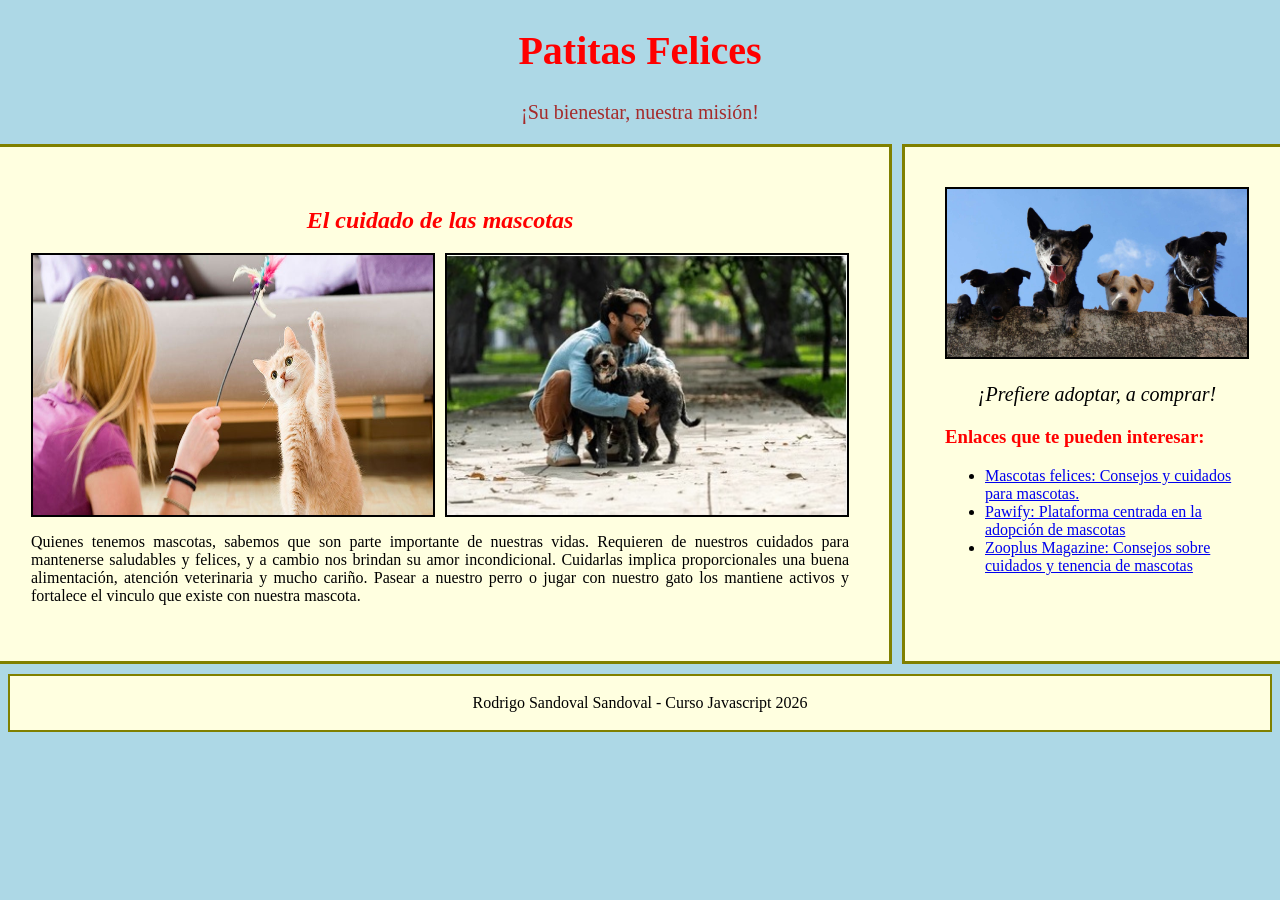
==== index.html @ 33e87a7c "Creación y aplicación de estilos CSS Versión del práctico de la lección 3." ====
<!DOCTYPE html>                                                                                                                 <!-- instrucción para el navegador: "Utiliza HTML5 para renderizar la página"  -->
                                                                                                                                <!-- esto se usa para garantizar compatibilidad en la variedad de navegadores -->   

<html lang="es">                                                                                                                <!-- Inicio del documento html e indicamos que el idioma principal es el español -->                                


<head>                                                                                                                          <!-- Cabecera del documento html -->          

    <meta charset="UTF-8">                                                                                                      <!-- Metadatos con la codificación de caracteres para el documento -->   
    
    <title>Patitas Felices</title>                                              

    <link rel="stylesheet" href="./ASSETS/CSS/styles.css">                                                                      <!-- Hoja de estilo .css (futura) / por ahora se aplican formatos localmente :-) -->

</head>                                                                        

<body>                                                                                                                          <!-- Cuerpo del documento html -->   
    

    <header>                                                                                                                    <!-- Encabezado de la página web-->   
        
        <h1>                                                                                                                    <!-- estilo aplicado a h1 se mueve a .css-->
            Patitas Felices
        </h1>                                                
        
        <p id="eslogan">                                                                                                        <!-- estilo aplicado a #eslogan se mueve a .css--> 
            ¡Su bienestar, nuestra misión!
        </p>                                       
        
    </header>                                                                   

    <section>                                                                                                                   <!-- Sección principal: estilo aplicado en .css -->

        <article>                                                                                                               <!-- Elemento article: Contenido principal -->
            
            <h2>                                                                                                                <!-- Subtitulo estilo aplicado en .css-->
                El cuidado de las mascotas
            </h2>

            <div id="contenedor-fotos">                                                                                         <!-- Contenedor para alinear las fotos, se aplica estilo en .css -->
                <img id="fotoperro"src="./ASSETS/IMG/imagen1.jpg" alt="humano abrazando perro">                                 <!-- imagen1 desde la carpeta IMG, se aplica estilo en .css -->       
                <img id="fotogato" src="./ASSETS/IMG/imagen2.jpg" alt="humano y gato jugando">                                  <!-- imagen2 desde la carpeta IMG, se aplica estilo en .css-->
            </div>
        
            <p id="contenido-principal">                                                                                        <!-- Párrafo con el contenido principal, se aplica estilo en .css -->
                Quienes tenemos mascotas, sabemos que son parte importante de nuestras vidas.
                Requieren de nuestros cuidados para mantenerse saludables y felices, y a cambio 
                nos brindan su amor incondicional. Cuidarlas implica proporcionales una buena alimentación, 
                atención veterinaria y mucho cariño. Pasear a nuestro perro o jugar con nuestro gato 
                los mantiene activos y fortalece el vinculo que existe con nuestra mascota.
            </p>   

        </article>                                                              

        <aside>                                                                                                                 <!-- Elemento aside: estilo aplicado en .css-->                                                
            
            <div id="contenedor-foto-aside">                                                                                    <!-- Contenedor para alinear la foto al centro, estilo aplicado en .css -->
                <img id ="fotojauria" src="./ASSETS/IMG/imagen3.jpg" alt="perros mirando">                                      <!-- imagen3 desde la carpeta IMG, se aplica estilo en .css -->
            </div>

            <p id="mensaje">                                                                                                    <!-- Párrafo con frase final, se aplica estilo en .css -->
                ¡Prefiere adoptar, a comprar!
            </p>                                                                             
            

            <h3>                                                                                                                <!-- Subtítulo para la sección de enlaces, se aplica estilo en .css -->
                Enlaces que te pueden interesar:                                                                                   
            </h3>
            
            <ul>                                                                                                                <!-- Lista no ordenada con enlaces a recursos relacionados -->      
                <li><a href="https://www.mascotas-felices.com/">Mascotas felices: Consejos y cuidados para mascotas.</a></li>                             
                <li><a href="https://pawify.dev/">Pawify: Plataforma centrada en la adopción de mascotas</a></li>
                <li><a href="https://www.zooplus.es/magazine">Zooplus Magazine: Consejos sobre cuidados y tenencia de mascotas</a></li>

            </ul>

        </aside>                                                                

    </section>                                                                              

    <footer>                                                                                                                    <!-- Pie de página, estilo aplicado en .css -->

        <p>                                                                                                                     <!-- Autor - curso y año -->
            Rodrigo Sandoval Sandoval - Curso Javascript 2026 
        </p>              
    
    </footer>                                                                      

</body>                                                                         

</html>                                                                                                                           <!-- Fin del documento HTML -->
---- ASSETS/CSS/styles.css ----
/* ESTILO PAGINA PATITAS FELICES */



/* aplicación de formato al body, color de fondo lightblue */
body{
    background-color: lightblue;                    
}


/* aplicación formato a los encabezados h1 y h2, color rojo */
body h1{                                      
    color: red;
/* se agrega un formato de tamaño de fuente y alineación al título */
    font-size: 40px; 
    text-align: center;
}


body h2{
    color: red;
/* se agrega alineación al centro y estilo cursiva al subtítulo */
    font-style: italic; 
    text-align: center;
}


/* aplicación de formato al eslogan color de fuente, tamaño de fuente y alineación al centro */
#eslogan{                                                                                                        
    color: brown; 
    font-size: 20px; 
    text-align: center;
}


/* aplicación de orden de sus elementos en una fila flexible, separación entre elementos y justifidos al centro */
section{
    display: flex;
    justify-content: center;
    gap: 10px;
}


/* aplicación de formato al artículo, con borde, tamaño, padding y color de fondo */
article{
   border: 3px solid olive;
   width: 860px;
   padding: 40px;
   background-color: lightyellow;
}


/* aplicación de formato al contenedor de fotos, con orden de sus elementos en una fila flexible, separación entre elementos y gap */
#contenedor-fotos{
    display: flex;
    justify-content: space-between;
    gap: 10px;
}


/* aplicación de formato a foto 1, con borde y tamaño */
#contenedor-fotos #fotoperro{
    border: 2px solid black;
    width:400px;
}


/* aplicación de formato a foto 2, con borde y tamaño */
#contenedor-fotos #fotogato{
    border: 2px solid black;
    width:400px;

}


/* aplicación de formato al parrafo con contenido principal, con alineación justificada para que se distribuya uniformemente */
#contenido-principal{
    text-align: justify;
}


/* aplicación de formato al elemento aside, con borde, tamaño, padding y color de fondo */
aside{
    border: 3px solid olive;
    width: 860px;
    padding: 40px;
    background-color: lightyellow;
}

/* aplicación de formato al contenedor de la foto del aside, con alineación al centro */
#contenedor-foto-aside{
    text-align: center;
}


/* aplicación de formato a la foto del aside, con borde y tamaño */
#fotojauria{
    border: 2px solid black;
    width: 300px;
}

/* aplicación de formato al parrafo con mensaje, con estilo cursiva, tamaño de fuente y alineación al centro */
#mensaje{
    font-style: italic;
    font-size: 20px;
    text-align: center;
}

/* aplicación de formato al encabezado h3 del aside, con color rojo, alineación al izquierda */
aside h3{
    color: red;
    text-align: left;
}

/* aplicación de formato al footer, con borde, tamaño, padding y color de fondo */
footer{

    border: 2px solid olive;
    padding: 2px;
    margin-top: 10px;
    background-color: lightyellow;    
}


/* aplicación de formato al parrafo del footer, con alineación al centro */
footer p{
    text-align: center;
}
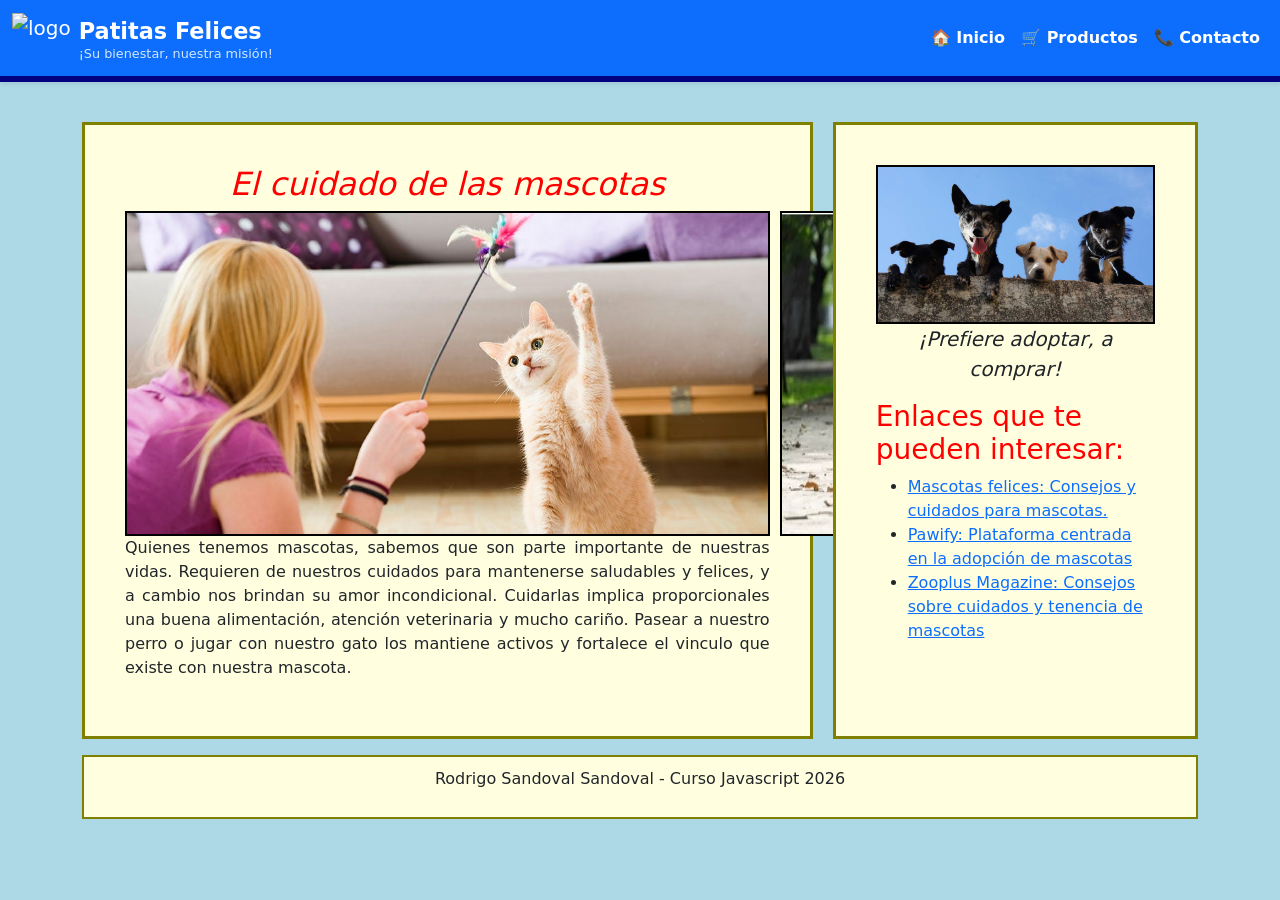
==== commit 36908c4b: "Se agregan los cambios de la actividad práctica: Diseño responsivo y Navbar con Bootstrap." ====
--- a/index.html
+++ b/index.html
@@ -2,90 +2,126 @@
                                                                                                                                 <!-- esto se usa para garantizar compatibilidad en la variedad de navegadores -->   
 
 <html lang="es">                                                                                                                <!-- Inicio del documento html e indicamos que el idioma principal es el español -->                                
-
+    
 
 <head>                                                                                                                          <!-- Cabecera del documento html -->          
 
-    <meta charset="UTF-8">                                                                                                      <!-- Metadatos con la codificación de caracteres para el documento -->   
-    
+    <meta charset="UTF-8">                                                                                                      <!-- Metadatos con la codificación de caracteres para el documento -->                
+                                                            
+    <meta name="viewport" content="width=device-width, initial-scale=1.0">                                                      <!-- para que se use el ancho real de dispositivo y no se haga zoom automatico -->
+
     <title>Patitas Felices</title>                                              
 
-    <link rel="stylesheet" href="./ASSETS/CSS/styles.css">                                                                      <!-- Hoja de estilo .css (futura) / por ahora se aplican formatos localmente :-) -->
-
+    <link href="https://cdn.jsdelivr.net/npm/bootstrap@5.3.8/dist/css/bootstrap.min.css" rel="stylesheet">                      <!-- Se carga boostrap desde internet usando enlace  (CDN) --> 
+    <link rel="stylesheet" href="./ASSETS/CSS/styles.css">                                                                      <!-- Hoja de estilo .css local -->
 </head>                                                                        
 
 <body>                                                                                                                          <!-- Cuerpo del documento html -->   
     
 
     <header>                                                                                                                    <!-- Encabezado de la página web-->   
-        
-        <h1>                                                                                                                    <!-- estilo aplicado a h1 se mueve a .css-->
-            Patitas Felices
-        </h1>                                                
-        
-        <p id="eslogan">                                                                                                        <!-- estilo aplicado a #eslogan se mueve a .css--> 
-            ¡Su bienestar, nuestra misión!
-        </p>                                       
+                
+        <nav class="navbar navbar-expand-lg navbar-dark bg-primary shadow-sm">
+        <div class="container-fluid">
+
+            <a class="navbar-brand d-flex align-items-center" href="#">
+                <img src="./ASSETS/IMG/imagen_logo.PNG" alt="logo" class="logo-navbar me-2">                                    <!-- Se agrega imagen logo -->
+                    <div class="d-flex flex-column">
+                        <span class="titulo-navbar">Patitas Felices</span>
+                        <span class="eslogan-navbar">¡Su bienestar, nuestra misión!</span>
+                    </div>
+            </a>
+
+            <button class="navbar-toggler" type="button" data-bs-toggle="collapse" data-bs-target="#menu">                      <!-- Botón tipo hamburguesa -->
+            <span class="navbar-toggler-icon"></span>
+            </button>
+
+        <div class="collapse navbar-collapse" id="menu">                                                                        <!-- Menú -->
+                <ul class="navbar-nav ms-auto text-center">
+
+                    <li class="nav-item">
+                    <a class="nav-link fw-semibold text-dark" href="#">🏠 Inicio</a>                                            <!-- Se usa recurso de emojis para "acompañar" titulos de las opciones del menu -->
+                    </li>
+
+                    <li class="nav-item">
+                    <a class="nav-link fw-semibold text-dark" href="#">🛒 Productos</a>
+                    </li>
+
+                    <li class="nav-item">
+                    <a class="nav-link fw-semibold text-dark" href="#">📞 Contacto</a>
+                    </li>
+
+                </ul>
+            </div>
+
+        </div>
+        </nav>  
         
     </header>                                                                   
 
-    <section>                                                                                                                   <!-- Sección principal: estilo aplicado en .css -->
+    <main class = "container mt-4">
 
-        <article>                                                                                                               <!-- Elemento article: Contenido principal -->
+        <section class ="py-3">                                                                                                     <!-- aplicamos clase boostrap para un padding vertical  -->                                                                                                          <!-- Se usa la clase "margin top" del css boostrap para generar un espacio con la navbar  -->                                                                                                  <!-- Sección principal: estilo aplicado en .css -->
+
+            <article>                                                                                                               <!-- Elemento article: Contenido principal -->
+                
+                <h2>                                                                                                                <!-- Subtitulo estilo aplicado en .css-->
+                    El cuidado de las mascotas
+                </h2>
+
+                <div id="contenedor-fotos">                                                                                         <!-- Contenedor para alinear las fotos, se aplica estilo en .css -->
+                    <img id="fotoperro"src="./ASSETS/IMG/imagen1.jpg" alt="humano abrazando perro">                                 <!-- imagen1 desde la carpeta IMG, se aplica estilo en .css -->       
+                    <img id="fotogato" src="./ASSETS/IMG/imagen2.jpg" alt="humano y gato jugando">                                  <!-- imagen2 desde la carpeta IMG, se aplica estilo en .css-->
+                </div>
             
-            <h2>                                                                                                                <!-- Subtitulo estilo aplicado en .css-->
-                El cuidado de las mascotas
-            </h2>
+                <p id="contenido-principal">                                                                                        <!-- Párrafo con el contenido principal, se aplica estilo en .css -->
+                    Quienes tenemos mascotas, sabemos que son parte importante de nuestras vidas.
+                    Requieren de nuestros cuidados para mantenerse saludables y felices, y a cambio 
+                    nos brindan su amor incondicional. Cuidarlas implica proporcionales una buena alimentación, 
+                    atención veterinaria y mucho cariño. Pasear a nuestro perro o jugar con nuestro gato 
+                    los mantiene activos y fortalece el vinculo que existe con nuestra mascota.
+                </p>   
 
-            <div id="contenedor-fotos">                                                                                         <!-- Contenedor para alinear las fotos, se aplica estilo en .css -->
-                <img id="fotoperro"src="./ASSETS/IMG/imagen1.jpg" alt="humano abrazando perro">                                 <!-- imagen1 desde la carpeta IMG, se aplica estilo en .css -->       
-                <img id="fotogato" src="./ASSETS/IMG/imagen2.jpg" alt="humano y gato jugando">                                  <!-- imagen2 desde la carpeta IMG, se aplica estilo en .css-->
-            </div>
+            </article>                                                              
+
+            <aside>                                                                                                                 <!-- Elemento aside: estilo aplicado en .css-->                                                
+                
+                <div id="contenedor-foto-aside">                                                                                    <!-- Contenedor para alinear la foto al centro, estilo aplicado en .css -->
+                    <img id ="fotojauria" src="./ASSETS/IMG/imagen3.jpg" alt="perros mirando">                                      <!-- imagen3 desde la carpeta IMG, se aplica estilo en .css -->
+                </div>
+
+                <p id="mensaje">                                                                                                    <!-- Párrafo con frase final, se aplica estilo en .css -->
+                    ¡Prefiere adoptar, a comprar!
+                </p>                                                                             
+                
+
+                <h3>                                                                                                                <!-- Subtítulo para la sección de enlaces, se aplica estilo en .css -->
+                    Enlaces que te pueden interesar:                                                                                   
+                </h3>
+                
+                <ul>                                                                                                                <!-- Lista no ordenada con enlaces a recursos relacionados -->      
+                    <li><a href="https://www.mascotas-felices.com/">Mascotas felices: Consejos y cuidados para mascotas.</a></li>                             
+                    <li><a href="https://pawify.dev/">Pawify: Plataforma centrada en la adopción de mascotas</a></li>
+                    <li><a href="https://www.zooplus.es/magazine">Zooplus Magazine: Consejos sobre cuidados y tenencia de mascotas</a></li>
+
+                </ul>
+
+            </aside>                                                                
+
+        </section>                                                                              
+
+        <footer>                                                                                                                    <!-- Pie de página, estilo aplicado en .css -->
+
+            <p>                                                                                                                     <!-- Autor - curso y año -->
+                Rodrigo Sandoval Sandoval - Curso Javascript 2026 
+            </p>              
         
-            <p id="contenido-principal">                                                                                        <!-- Párrafo con el contenido principal, se aplica estilo en .css -->
-                Quienes tenemos mascotas, sabemos que son parte importante de nuestras vidas.
-                Requieren de nuestros cuidados para mantenerse saludables y felices, y a cambio 
-                nos brindan su amor incondicional. Cuidarlas implica proporcionales una buena alimentación, 
-                atención veterinaria y mucho cariño. Pasear a nuestro perro o jugar con nuestro gato 
-                los mantiene activos y fortalece el vinculo que existe con nuestra mascota.
-            </p>   
+        </footer>                                                                      
 
-        </article>                                                              
+</main>
 
-        <aside>                                                                                                                 <!-- Elemento aside: estilo aplicado en .css-->                                                
-            
-            <div id="contenedor-foto-aside">                                                                                    <!-- Contenedor para alinear la foto al centro, estilo aplicado en .css -->
-                <img id ="fotojauria" src="./ASSETS/IMG/imagen3.jpg" alt="perros mirando">                                      <!-- imagen3 desde la carpeta IMG, se aplica estilo en .css -->
-            </div>
-
-            <p id="mensaje">                                                                                                    <!-- Párrafo con frase final, se aplica estilo en .css -->
-                ¡Prefiere adoptar, a comprar!
-            </p>                                                                             
-            
-
-            <h3>                                                                                                                <!-- Subtítulo para la sección de enlaces, se aplica estilo en .css -->
-                Enlaces que te pueden interesar:                                                                                   
-            </h3>
-            
-            <ul>                                                                                                                <!-- Lista no ordenada con enlaces a recursos relacionados -->      
-                <li><a href="https://www.mascotas-felices.com/">Mascotas felices: Consejos y cuidados para mascotas.</a></li>                             
-                <li><a href="https://pawify.dev/">Pawify: Plataforma centrada en la adopción de mascotas</a></li>
-                <li><a href="https://www.zooplus.es/magazine">Zooplus Magazine: Consejos sobre cuidados y tenencia de mascotas</a></li>
-
-            </ul>
-
-        </aside>                                                                
-
-    </section>                                                                              
-
-    <footer>                                                                                                                    <!-- Pie de página, estilo aplicado en .css -->
-
-        <p>                                                                                                                     <!-- Autor - curso y año -->
-            Rodrigo Sandoval Sandoval - Curso Javascript 2026 
-        </p>              
-    
-    </footer>                                                                      
+<script src="https://cdn.jsdelivr.net/npm/bootstrap@5.3.8/dist/js/bootstrap.bundle.min.js"></script>                               <!-- script .js para activar los componentes interactivos de boostrap -->
 
 </body>                                                                         
 
-</html>                                                                                                                           <!-- Fin del documento HTML -->+</html>                                                                                                                             <!-- Fin del documento HTML -->
--- a/ASSETS/CSS/styles.css
+++ b/ASSETS/CSS/styles.css
@@ -1,5 +1,81 @@
-/* ESTILO PAGINA PATITAS FELICES */
-
+
+/*********************************************************/
+/*                                                       */
+/*              CSS PAGINA PATITAS FELICES               */
+/*                                                       */
+/*  estudiante: Rodrigo Sandoval Sandoval                */
+/*  curso: Desarrollo app. web con JS 2026               */
+/*  v.2 - Diseño responsivo y Navbar con Bootstrap       */
+/*                                                       */
+/*********************************************************/
+
+
+
+
+/* tamaño base de las fuentes. */
+html {
+    font-size: 16px;                            
+}
+
+/**********************************************************/    
+/*          Personalización del navbar                    */
+/**********************************************************/
+
+/* aplicamos un borde inferior naranjo a la navbar*/
+.navbar {
+    border-bottom: 6px solid rgb(0, 0, 128);
+}
+
+/* tamaño para el logo en el navbar */
+.logo-navbar {
+    height: 50px;
+    width: auto;
+}
+
+/* tamaño para el titulo en el navbar */
+.titulo-navbar {
+    font-size: 1.4rem;
+    font-weight: bold;
+    color: white;
+}
+
+/* tamaño para el eslogan en el navbar y color celeste "suave" */
+.eslogan-navbar {
+    font-size: 0.8rem;
+    color: #d0e7ff;                                                         
+    line-height: 1;
+}
+
+/* color rectangulo del menu hamburguesa */
+.nav-link {
+    color: white !important;
+}
+
+/* personalización del efecto hover (al pasar el mouse sobre Inicio, Producto, Contacto) */
+.nav-link:hover {
+    color: #0a58ca;
+    background-color: #87ceeb;
+    border-radius: 10px;
+    transition: 0.3s;
+}
+
+/*  color blanco del menu "hamburguesa" */
+.navbar-toggler {
+    color: #d0e7ff;
+}
+
+/* invertimos el filtro del icono interior del menú "hambuguesa" 
+  para que se vea blanco */
+.navbar-toggler-icon {
+    filter: invert(1);                                                          
+}
+
+
+
+
+/**********************************************************/    
+/*          Personalización del body                      */
+/**********************************************************/
 
 
 /* aplicación de formato al body, color de fondo lightblue */
@@ -8,52 +84,39 @@
 }
 
 
-/* aplicación formato a los encabezados h1 y h2, color rojo */
-body h1{                                      
+/* se agrega alineación al centro y estilo cursiva al subtítulo */
+h2{
     color: red;
-/* se agrega un formato de tamaño de fuente y alineación al título */
-    font-size: 40px; 
-    text-align: center;
-}
-
-
-body h2{
-    color: red;
-/* se agrega alineación al centro y estilo cursiva al subtítulo */
-    font-style: italic; 
-    text-align: center;
-}
-
-
-/* aplicación de formato al eslogan color de fuente, tamaño de fuente y alineación al centro */
-#eslogan{                                                                                                        
-    color: brown; 
-    font-size: 20px; 
-    text-align: center;
-}
-
-
-/* aplicación de orden de sus elementos en una fila flexible, separación entre elementos y justifidos al centro */
+    font-style: italic;                                                       
+    text-align: center;
+}
+
+
+
+/* aplicación de orden de sus elementos usando flex-direction: 
+   column para diseño "mobile first", separación entre elementos
+   y justifidos al centro */
 section{
     display: flex;
-    justify-content: center;
+    flex-direction: column;
     gap: 10px;
 }
 
 
-/* aplicación de formato al artículo, con borde, tamaño, padding y color de fondo */
+/* aplicación de formato al artículo, con borde, tamaño, padding y 
+   color de fondo */
 article{
    border: 3px solid olive;
-   width: 860px;
    padding: 40px;
    background-color: lightyellow;
 }
 
 
-/* aplicación de formato al contenedor de fotos, con orden de sus elementos en una fila flexible, separación entre elementos y gap */
+/* aplicación de formato al contenedor de fotos, con orden de sus
+   elementos en una fila flexible, separación entre elementos y gap */
 #contenedor-fotos{
     display: flex;
-    justify-content: space-between;
+    flex-direction: column; /* móvil */
     gap: 10px;
 }
 
@@ -61,33 +124,37 @@
 /* aplicación de formato a foto 1, con borde y tamaño */
 #contenedor-fotos #fotoperro{
     border: 2px solid black;
-    width:400px;
+    /*width:400px;*/
+    width: 100%;
 }
 
 
 /* aplicación de formato a foto 2, con borde y tamaño */
 #contenedor-fotos #fotogato{
     border: 2px solid black;
-    width:400px;
-
-}
-
-
-/* aplicación de formato al parrafo con contenido principal, con alineación justificada para que se distribuya uniformemente */
+    /*width:400px;*/
+    width: 100%;
+
+}
+
+
+/* aplicación de formato al parrafo con contenido principal, 
+   con alineación justificada para que se distribuya uniformemente */
 #contenido-principal{
     text-align: justify;
 }
 
 
-/* aplicación de formato al elemento aside, con borde, tamaño, padding y color de fondo */
+/* aplicación de formato al elemento aside, con borde, tamaño, 
+   padding y color de fondo */
 aside{
     border: 3px solid olive;
-    width: 860px;
     padding: 40px;
     background-color: lightyellow;
 }
 
-/* aplicación de formato al contenedor de la foto del aside, con alineación al centro */
+/* aplicación de formato al contenedor de la foto del aside, 
+   con alineación al centro */
 #contenedor-foto-aside{
     text-align: center;
 }
@@ -96,28 +163,31 @@
 /* aplicación de formato a la foto del aside, con borde y tamaño */
 #fotojauria{
     border: 2px solid black;
-    width: 300px;
-}
-
-/* aplicación de formato al parrafo con mensaje, con estilo cursiva, tamaño de fuente y alineación al centro */
+    width: 100%;
+    max-width: 300px;
+}
+
+/* aplicación de formato al parrafo con mensaje, con estilo cursiva, 
+   tamaño de fuente y alineación al centro */
 #mensaje{
     font-style: italic;
     font-size: 20px;
     text-align: center;
 }
 
-/* aplicación de formato al encabezado h3 del aside, con color rojo, alineación al izquierda */
+/* aplicación de formato al encabezado h3 del aside, con color rojo, 
+   alineación al izquierda */
 aside h3{
     color: red;
     text-align: left;
 }
 
-/* aplicación de formato al footer, con borde, tamaño, padding y color de fondo */
+/* aplicación de formato al footer, con borde, tamaño, padding 
+   y color de fondo */
 footer{
 
     border: 2px solid olive;
-    padding: 2px;
-    margin-top: 10px;
+    padding: 10px;
     background-color: lightyellow;    
 }
 
@@ -125,4 +195,21 @@
 /* aplicación de formato al parrafo del footer, con alineación al centro */
 footer p{
     text-align: center;
+}
+
+
+@media (min-width: 768px){
+
+    #contenedor-fotos{
+        flex-direction: row;
+    }
+}
+
+@media (min-width: 1024px){
+
+    section{
+        display: grid;
+        grid-template-columns: 2fr 1fr;
+        gap: 20px;
+    }
 }
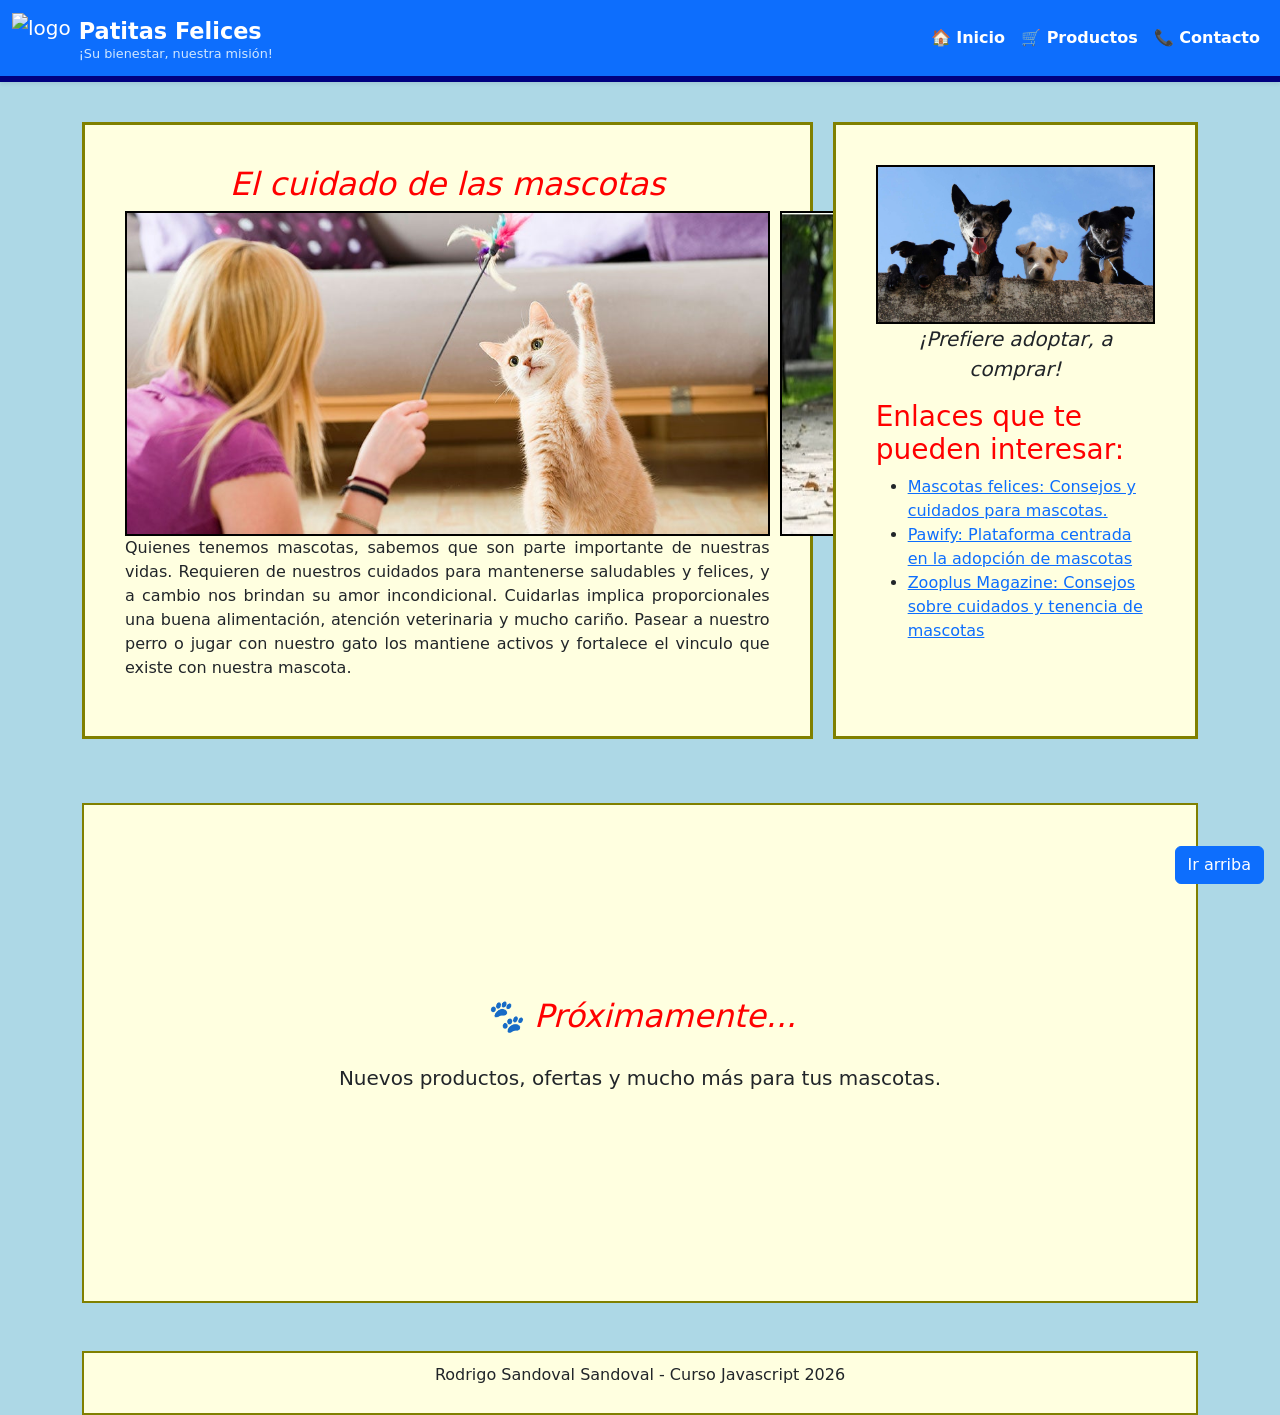
==== commit 91e6a543: "Cambios segun ejercicio practico: Integración de JavaScript al proyecto" ====
--- a/index.html
+++ b/index.html
@@ -14,6 +14,7 @@
 
     <link href="https://cdn.jsdelivr.net/npm/bootstrap@5.3.8/dist/css/bootstrap.min.css" rel="stylesheet">                      <!-- Se carga boostrap desde internet usando enlace  (CDN) --> 
     <link rel="stylesheet" href="./ASSETS/CSS/styles.css">                                                                      <!-- Hoja de estilo .css local -->
+
 </head>                                                                        
 
 <body>                                                                                                                          <!-- Cuerpo del documento html -->   
@@ -110,6 +111,13 @@
 
         </section>                                                                              
 
+        <section class="container my-5 text-center py-5 seccion-proximamente">                                                      <!-- Espacio nuevo: hereda clase boostrap: contenedor, texto centrado, margen vertical, padding vertical y la clase personalizada  -->
+            <h2>🐾 Próximamente...</h2>
+            <p class="lead">
+                Nuevos productos, ofertas y mucho más para tus mascotas.
+            </p>
+        </section>
+
         <footer>                                                                                                                    <!-- Pie de página, estilo aplicado en .css -->
 
             <p>                                                                                                                     <!-- Autor - curso y año -->
@@ -120,7 +128,12 @@
 
 </main>
 
+<button id="btn-arriba" class="btn btn-primary position-fixed bottom-0 end-0 m-3">                                                 <!-- boton color azul, flotante, pegado abajo, a la derecha con un margen  -->
+  Ir arriba
+</button>
+
 <script src="https://cdn.jsdelivr.net/npm/bootstrap@5.3.8/dist/js/bootstrap.bundle.min.js"></script>                               <!-- script .js para activar los componentes interactivos de boostrap -->
+<script src="ASSETS/JS/app.js"></script>
 
 </body>                                                                         
 
--- a/ASSETS/CSS/styles.css
+++ b/ASSETS/CSS/styles.css
@@ -188,7 +188,7 @@
 
     border: 2px solid olive;
     padding: 10px;
-    background-color: lightyellow;    
+    background-color: lightyellow;   
 }
 
 
@@ -198,13 +198,25 @@
 }
 
 
-@media (min-width: 768px){
+/* aplicación de color de fondo a la nueva seccion proximamente */
+.seccion-proximamente {
+    background-color: lightyellow;
+    border: 2px solid olive;
+    min-height: 500px; /* 🔥 ajusta aquí */
+    display: flex;
+    flex-direction: column;
+    justify-content: center; /* centra vertical */
+}
+
+/* tablet y celulares */
+@media (min-width: 768px){                                                                                  
 
     #contenedor-fotos{
         flex-direction: row;
     }
 }
 
+/*notebook, pantallas de pc escritorio */
 @media (min-width: 1024px){
 
     section{
@@ -212,4 +224,13 @@
         grid-template-columns: 2fr 1fr;
         gap: 20px;
     }
+}
+
+/* ajuste para el boton en celulares */
+@media (max-width: 576px) {
+    #btn-arriba {
+        width: 80px;
+        height: 40px;
+        font-size: 12px;
+    }
 }
